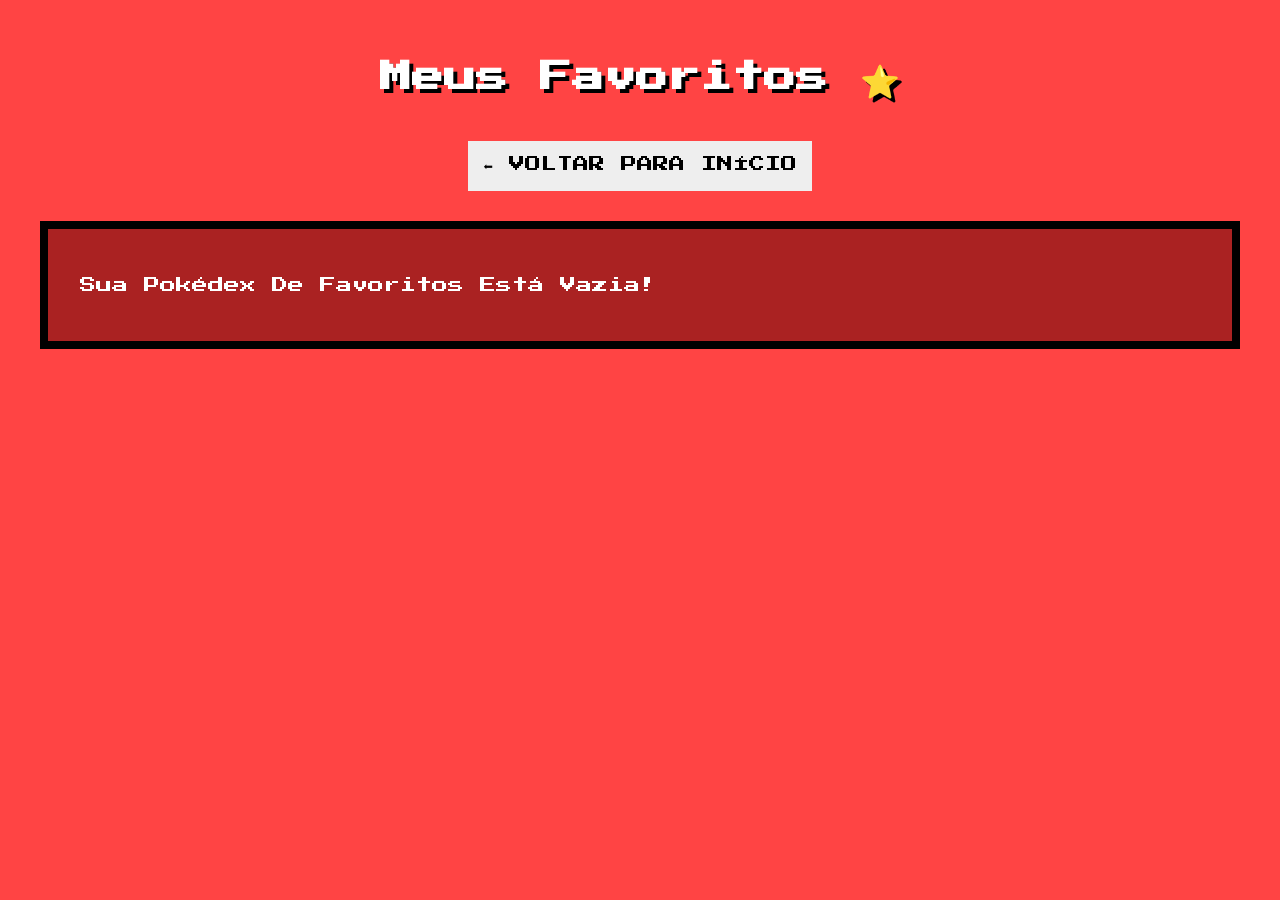
==== favoritos.html @ 58ccb7e7 "Adiciona até a sexta gen, junto com uma função de favoritar um pokemon" ====
<!DOCTYPE html>
<html lang="pt-br">
<head>
    <meta charset="UTF-8">
    <link rel="stylesheet" href="css/style.css">
    <title>Meus Favoritos</title>
</head>
<body class="gen1" onload="loadFavorites()"> <h1>Meus Favoritos ⭐</h1>

    <div style="text-align: center; margin-bottom: 30px;">
        <a href="index.html" style="text-decoration: none;">
            <button style="background: #eee; font-size: 1rem; padding: 15px;">⬅ VOLTAR PARA INÍCIO</button>
        </a>
    </div>

    <ul id="poke-list"></ul>

    <script src="js/script.js"></script>
</body>
</html>
---- css/style.css ----
@import url('https://fonts.googleapis.com/css2?family=Press+Start+2P&display=swap');
 
/* Estilos Gerais Atualizados */
:root {
  --bg-color: #CC0000;
  --container-color: #1a3a8f;
  --card-color: #0a1f5c;
  --accent-color: #88aaff;
}

/* Classes por Geração */
body.gen1 { --bg-color: #ff4444; --container-color: #aa2222; }
body.gen2 { --bg-color: #44aa44; --container-color: #226622; }
body.gen3 { --bg-color: #4444ff; --container-color: #2222aa; }
body.gen4 { --bg-color: #9944aa; --container-color: #552266; }
body.gen5 { --bg-color: #555555; --container-color: #222222; }
body.gen6 { --bg-color: #ffaa00; --container-color: #aa6600; }

body {
  background-color: var(--bg-color);
  font-family: 'Press Start 2P', monospace;
  padding: 2rem;
  transition: background 0.5s ease; /* Transição suave de cor */
}

h1 {
  color: white;
  text-align: center;
  font-size: 2rem; 
  margin-bottom: 2.5rem;
  text-shadow: 4px 4px 0 #000;
}

#poke-list {
  display: grid;
  grid-template-columns: repeat(auto-fill, minmax(250px, 1fr)); 
  gap: 2rem;
  background-color: var(--container-color);
  border: 8px solid #000;
  padding: 2rem;
  list-style: none;
}

#poke-list li {
  background-color: var(--card-color);
  border: 4px solid var(--accent-color);
  padding: 1.5rem;
  text-align: center;
}

#poke-list img {
  width: 150px; 
  height: 150px;
  image-rendering: pixelated;
}

#poke-list p {
  color: white;
  font-size: 1rem; 
  margin: 1rem 0;
  text-transform: capitalize;
}

button {
  font-family: 'Press Start 2P', monospace;
  padding: 10px;
  cursor: pointer;
  border: none;
}
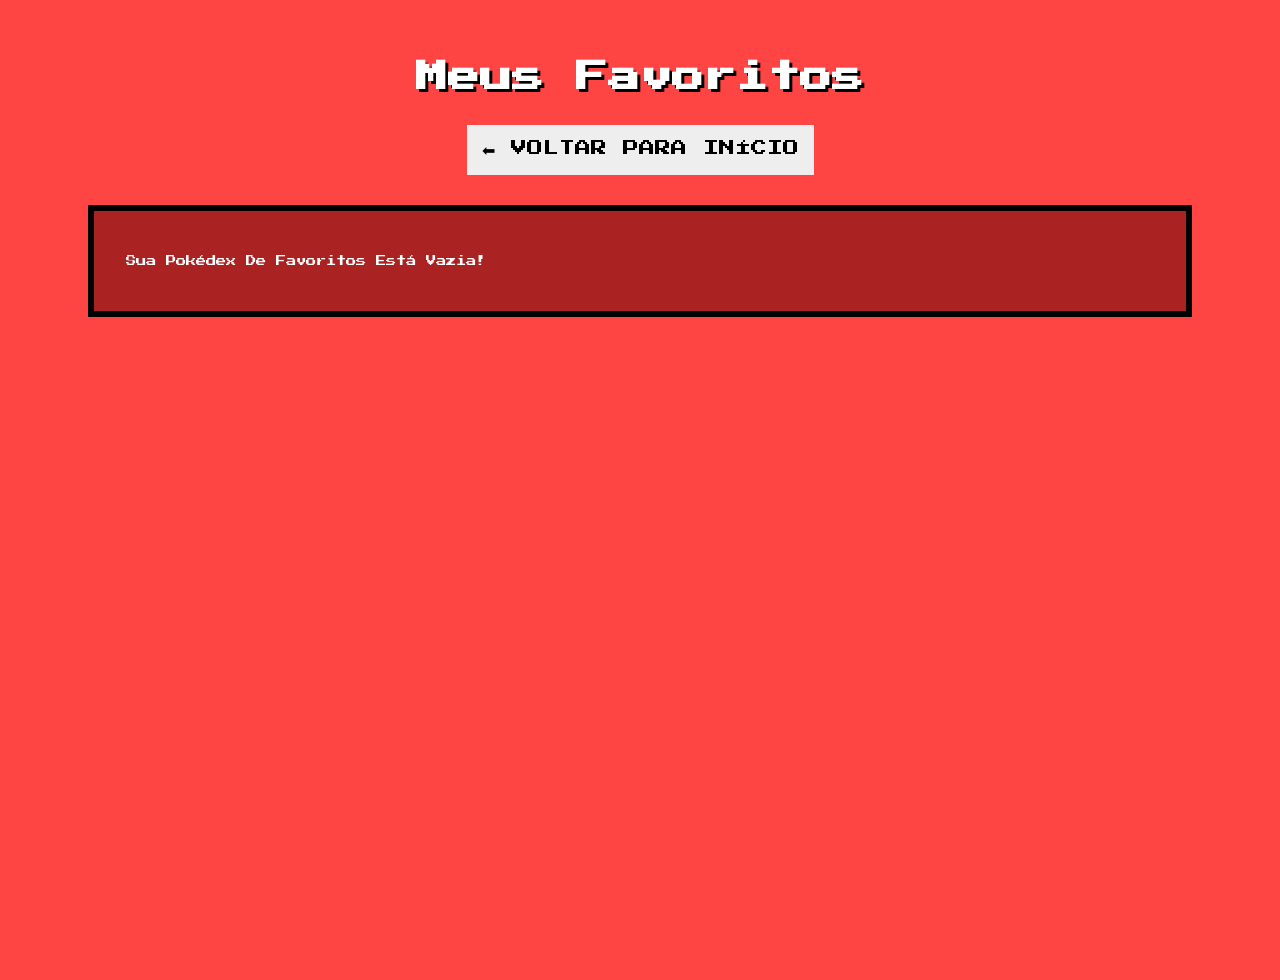
==== commit d4152d00: "Adiciona media-screen para se adaptar a dispositivos diferentes" ====
--- a/favoritos.html
+++ b/favoritos.html
@@ -5,7 +5,7 @@
     <link rel="stylesheet" href="css/style.css">
     <title>Meus Favoritos</title>
 </head>
-<body class="gen1" onload="loadFavorites()"> <h1>Meus Favoritos ⭐</h1>
+<body class="gen1" onload="loadFavorites()"> <h1>Meus Favoritos </h1>
 
     <div style="text-align: center; margin-bottom: 30px;">
         <a href="index.html" style="text-decoration: none;">
--- a/css/style.css
+++ b/css/style.css
@@ -1,69 +1,155 @@
-@import url('https://fonts.googleapis.com/css2?family=Press+Start+2P&display=swap');
- 
+@import url("https://fonts.googleapis.com/css2?family=Press+Start+2P&display=swap");
+
 /* Estilos Gerais Atualizados */
 :root {
-  --bg-color: #CC0000;
+  --bg-color: #cc0000;
   --container-color: #1a3a8f;
   --card-color: #0a1f5c;
   --accent-color: #88aaff;
 }
 
 /* Classes por Geração */
-body.gen1 { --bg-color: #ff4444; --container-color: #aa2222; }
-body.gen2 { --bg-color: #44aa44; --container-color: #226622; }
-body.gen3 { --bg-color: #4444ff; --container-color: #2222aa; }
-body.gen4 { --bg-color: #9944aa; --container-color: #552266; }
-body.gen5 { --bg-color: #555555; --container-color: #222222; }
-body.gen6 { --bg-color: #ffaa00; --container-color: #aa6600; }
+body.gen1 {
+  --bg-color: #ff4444;
+  --container-color: #aa2222;
+}
+body.gen2 {
+  --bg-color: #44aa44;
+  --container-color: #226622;
+}
+body.gen3 {
+  --bg-color: #4444ff;
+  --container-color: #2222aa;
+}
+body.gen4 {
+  --bg-color: #9944aa;
+  --container-color: #552266;
+}
+body.gen5 {
+  --bg-color: #555555;
+  --container-color: #222222;
+}
+body.gen6 {
+  --bg-color: #ffaa00;
+  --container-color: #aa6600;
+}
 
 body {
   background-color: var(--bg-color);
-  font-family: 'Press Start 2P', monospace;
-  padding: 2rem;
-  transition: background 0.5s ease; /* Transição suave de cor */
+  font-family: "Press Start 2P", monospace;
+  padding: 1rem;
+  transition: background 0.5s ease;
+  min-height: 100vh;
 }
 
 h1 {
   color: white;
   text-align: center;
-  font-size: 2rem; 
-  margin-bottom: 2.5rem;
-  text-shadow: 4px 4px 0 #000;
+  font-size: 1.5rem; /* Base menor para Mobile First */
+  margin-bottom: 2rem;
+  text-shadow: 3px 3px 0 #000;
 }
 
 #poke-list {
   display: grid;
-  grid-template-columns: repeat(auto-fill, minmax(250px, 1fr)); 
-  gap: 2rem;
+  grid-template-columns: repeat(auto-fill, minmax(140px, 1fr));
+  gap: 1rem;
   background-color: var(--container-color);
-  border: 8px solid #000;
-  padding: 2rem;
+  border: 6px solid #000;
+  padding: 1rem;
   list-style: none;
 }
 
 #poke-list li {
   background-color: var(--card-color);
   border: 4px solid var(--accent-color);
-  padding: 1.5rem;
+  padding: 1rem 0.5rem;
   text-align: center;
+  display: flex;
+  flex-direction: column;
+  justify-content: space-between;
+  align-items: center;
+  overflow: hidden; /* Garante que nada saia do card */
 }
 
 #poke-list img {
-  width: 150px; 
-  height: 150px;
+  width: 100px;
+  height: 100px;
   image-rendering: pixelated;
 }
 
 #poke-list p {
   color: white;
-  font-size: 1rem; 
-  margin: 1rem 0;
+  font-size: 0.65rem; 
+  margin: 0.8rem 0;
   text-transform: capitalize;
+  width: 100%;
+  word-break: break-word; /* Se o nome for grande, ele quebra em duas linhas em vez de vazar */
+  overflow-wrap: break-word;
 }
 
 button {
-  font-family: 'Press Start 2P', monospace;
+  font-family: "Press Start 2P", monospace;
   padding: 10px;
   cursor: pointer;
   border: none;
-}+}
+
+nav {
+  display: flex;
+  flex-wrap: wrap;
+  justify-content: center;
+  gap: 10px;
+  padding: 1rem;
+  background: rgba(0, 0, 0, 0.2);
+  border-radius: 8px;
+  margin-bottom: 2rem;
+}
+
+nav a {
+  text-decoration: none;
+  font-size: 0.7rem;
+  padding: 8px;
+  border: 2px solid transparent;
+}
+
+nav a:hover {
+  border-bottom: 2px solid yellow;
+}
+
+/* Para Tablets (Telas acima de 600px) */
+@media (min-width: 600px) {
+  h1 {
+    font-size: 2rem;
+  }
+
+  #poke-list {
+    grid-template-columns: repeat(auto-fill, minmax(220px, 1fr));
+    gap: 1.5rem;
+    padding: 2rem;
+  }
+
+  #poke-list img {
+    width: 150px;
+    height: 150px;
+  }
+
+  nav a {
+    font-size: 0.9rem;
+  }
+}
+
+/* Para Desktops (Telas acima de 1024px) */
+@media (min-width: 1024px) {
+  body {
+    padding: 2rem 5rem;
+  }
+
+  #poke-list {
+    grid-template-columns: repeat(auto-fill, minmax(250px, 1fr));
+  }
+}
+
+button:active {
+  transform: scale(0.95);
+}
